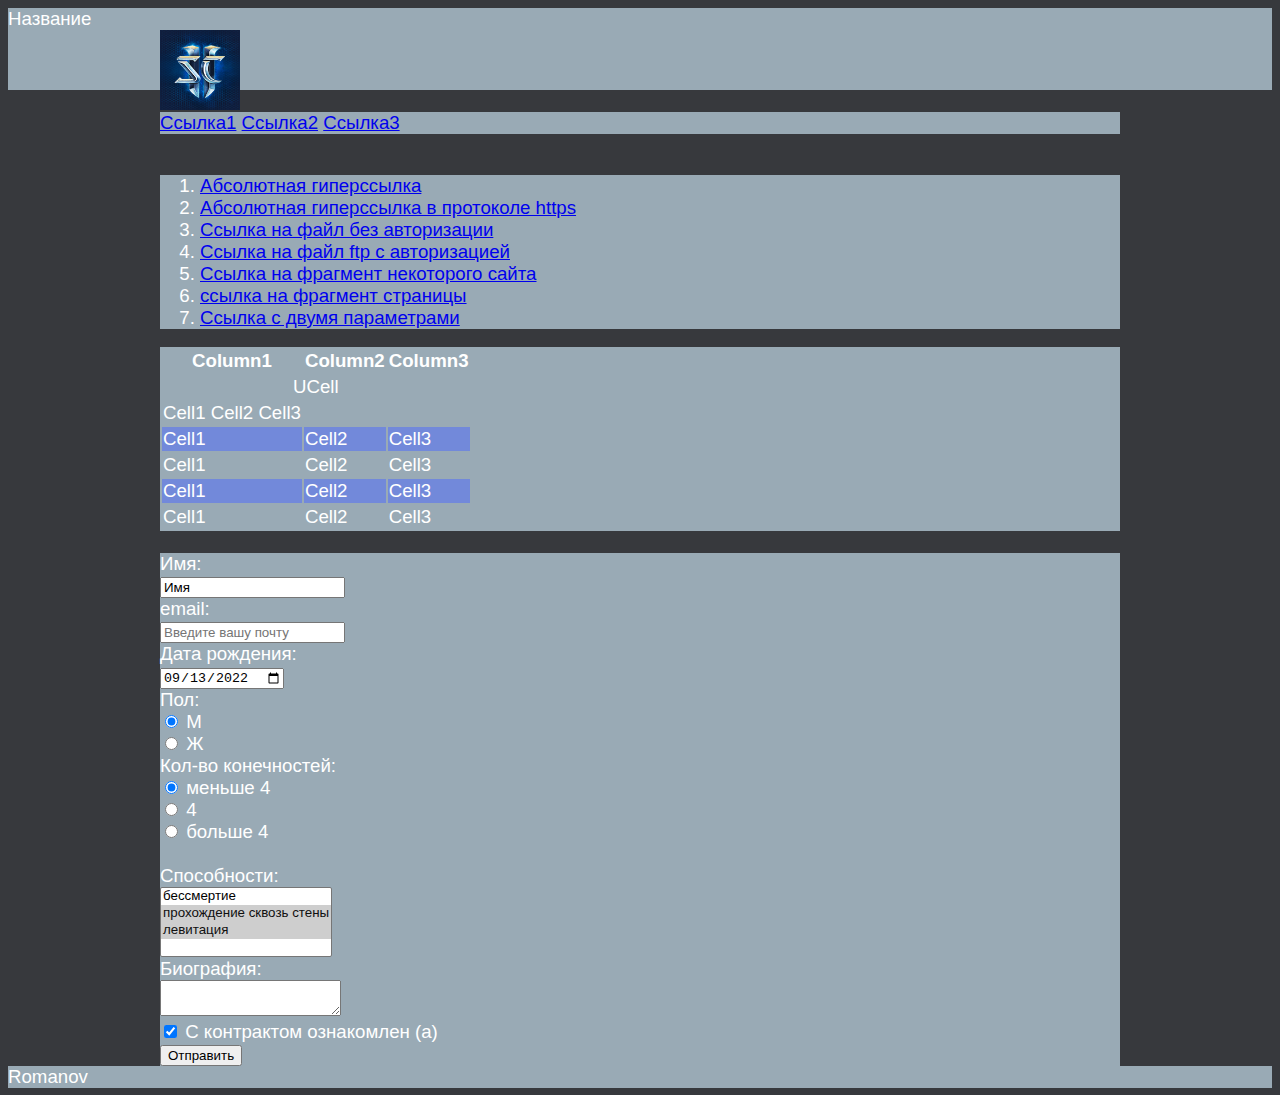
==== index.html @ 32b13cc0 "Rename Untitled-1.html to index.html" ====
<!DOCTYPE html>
<html lang="ru">
<head>
    <meta charset="utf-8"/>
    <title>p2</title>
    <link rel="stylesheet" href="style.css">
</head>

<body>
    <header> Название
        <div>
            <img style="float:left; margin:0px; width:80px; height:80px;" src="1.png" alt="logo" title="logo"/>
            <div style="padding:30px; padding-left:180px;"></div>
        </div>
    </header>
    <br/>
    <nav class="">
        <a href="https://example.com">Ссылка1</a> 
        <a href="https://example.com">Ссылка2</a> 
        <a href="https://example.com">Ссылка3</a>
    </nav><br />
    <div class="spisok-1">
        <ol class="">
            <li> <a href = "http://example.com">Абсолютная гиперссылка</a></li>
            <li> <a href = "https://example.com">Абсолютная гиперссылка в протоколе https</a></li>
            <li> <a href = "ftp://example.com/file">Ссылка на файл без авторизации</a> </li>
            <li> <a href = "ftp://login:password@example.com/file">Ссылка на файл ftp с авторизацией</a> </li>
            <li> <a href = "https://example.com/page#element_id">Ссылка на фрагмент некоторого сайта</a> </li>
            <li> <a href = "#start">ссылка на фрагмент страницы</a></li>
            <li> <a href = "https://example.com?par1&par2">Ссылка с двумя параметрами</a></li>
        </ol>
            
    </div>
    <div>
        <table class="tabl-1">
            <tr class="">
                <th>Column1</th>
                <th>Column2</th>
                <th>Column3</th>
            </tr>
            <tr class="tabl-1">
                <td colspan="3" style="text-align: center;">UCell</td>
            </tr>
            <tr class="tabl-1">
                <td>Cell1 Cell2 Cell3</td>
            </tr>
            <tr class="tabl-chet">
                <td>Cell1</td>
                <td>Cell2</td>
                <td>Cell3</td>
            </tr>
            <tr class="tabl-1">
                <td>Cell1</td>
                <td>Cell2</td>
                <td>Cell3</td>
            </tr>
            <tr class="tabl-chet">
                <td>Cell1</td>
                <td>Cell2</td>
                <td>Cell3</td>
            </tr>
            <tr class="tabl-1">
                <td>Cell1</td>
                <td>Cell2</td>
                <td>Cell3</td>
            </tr>
        </table>
    </div>
        <br />
    <div>
        <form action="/" method="POST" class="">

            <label>
                Имя:<br />
                <input class="" name="field-name-1" value="Имя" />
            </label><br />

            <label>
                email:<br />
                <input name="field-email" type="email" placeholder="Введите вашу почту" />
            </label><br />

            <label>
                Дата рождения:<br />
                <input name="field-date" value="2022-09-13" type = "date" />
            </label><br/>

            Пол:<br/>
            <label>
                <input type="radio" checked="checked" name="r1" value="м" />
                М
            </label><br>
            <label>
                <input type="radio" name="r1" value="ж" />
                Ж
            </label><br />

            Кол-во конечностей:<br />
            <label>
                <input type="radio" checked="checked" name="count" value="м4" />
                меньше 4
            </label> <br />
            <label>
                <input type="radio" name="count" value="4" />
                4
            </label> <br />
            <label>
                <input type="radio" name="count" value="б4" />
                больше 4
            </label><br />
            <br />
            <label>
                Способности:
                <br />
                <select name="field-name-4[]" multiple="multiple">
                    <option value="Значение1">бессмертие</option>
                    <option value="Значение2" selected="selected">прохождение сквозь стены</option>
                    <option value="Значение3" selected="selected">левитация</option>
                </select>
            </label><br />

            <label>
                Биография:<br />
                <textarea class="" name="field-name-2"></textarea>
            </label><br />


            <label>
                <input type="checkbox" checked="checked" name="c1" />
                С контрактом ознакомлен (а)
            </label><br />

            <input type="submit" value="Отправить" />
        </form>
    </div>
    
    <footer id="" class="">
        Romanov
    </footer>
</body>


</html>
---- style.css ----
body {
    background-color: #37393d;
        
    font-family: Arial, sans-serif;
    font-size: 14pt;
    font-style: normal;
    color: #FFFFFF;
   
}

nav {
    max-width: 960px; 
    background-color: #99aab5;
    margin: 0 auto;
    
}
div {
    max-width: 960px; 
    background-color: #99aab5;
    margin: 0 auto;
}


.link-1 {
    color: #7289da;
}

.spisok-1{
    color: #FFFFFF;
}

header {
    width: 100%; 
    background-color: #99aab5;
}

.tabl-1 {
    background-color: #99aab5;
    border-collapse: separate;
    text-indent: initial;
    border-spacing: 2px;
}

.tabl-chet{
    background-color: #7289da;
}

footer {
    background-color: #99aab5;
}
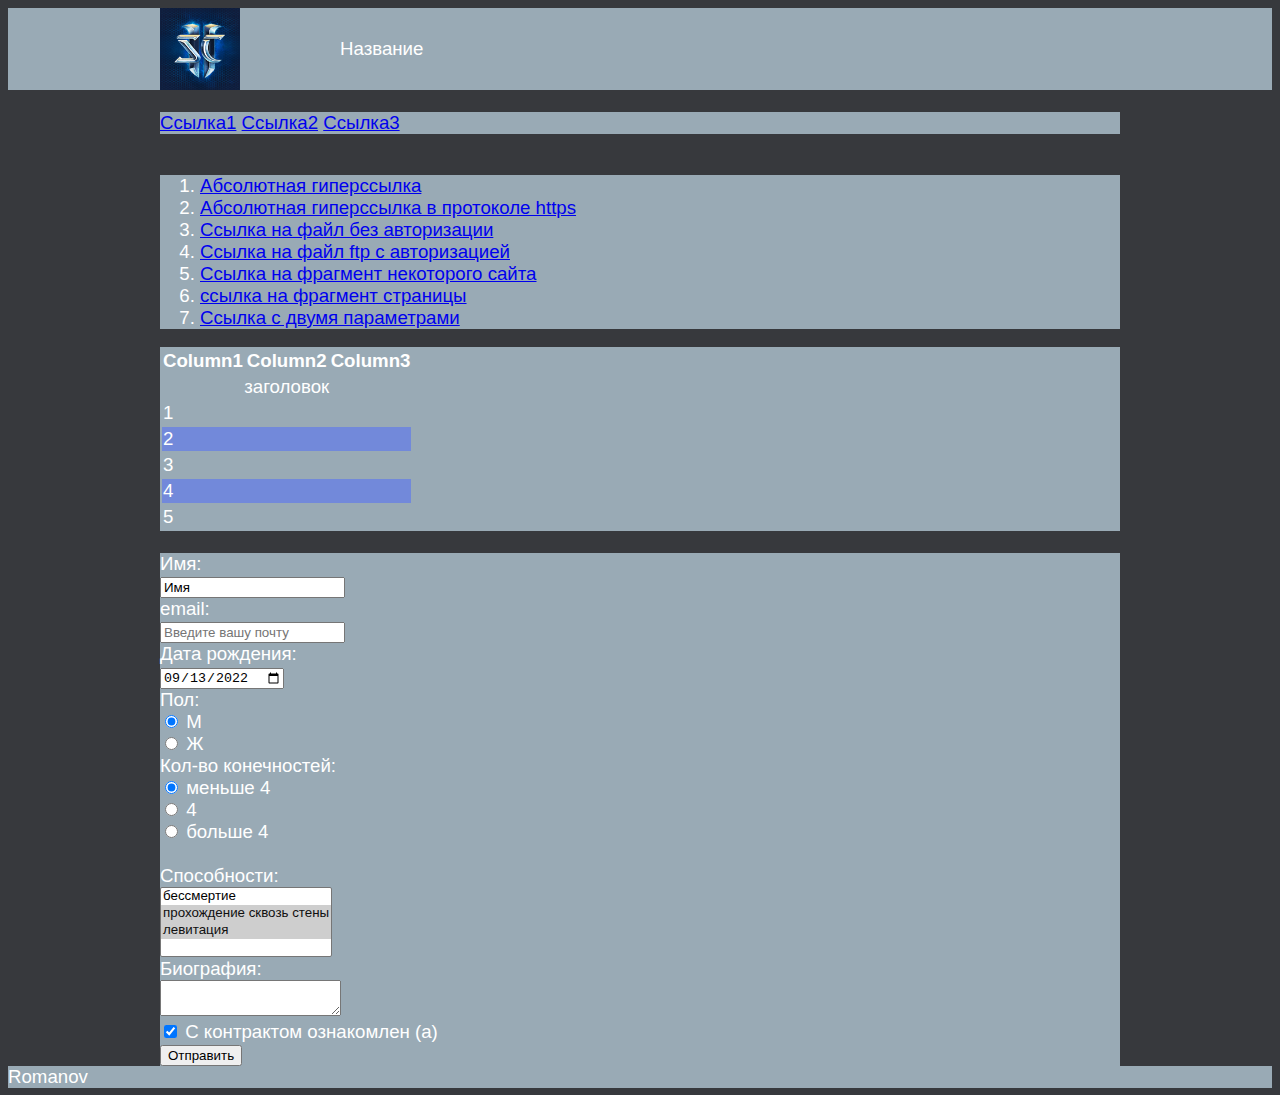
==== commit 122bf818: "Update index.html" ====
--- a/index.html
+++ b/index.html
@@ -7,10 +7,10 @@
 </head>
 
 <body>
-    <header> Название
+    <header>
         <div>
-            <img style="float:left; margin:0px; width:80px; height:80px;" src="1.png" alt="logo" title="logo"/>
-            <div style="padding:30px; padding-left:180px;"></div>
+            <img style="float:left; margin:0px; width:80px; height:82px;" src="1.png" alt="logo" title="logo"/>
+            <div style="padding:30px; padding-left:180px;">Название</div>
         </div>
     </header>
     <br/>
@@ -38,31 +38,23 @@
                 <th>Column2</th>
                 <th>Column3</th>
             </tr>
-            <tr class="tabl-1">
-                <td colspan="3" style="text-align: center;">UCell</td>
+            <tr class="">
+                <td colspan="3" style="text-align: center;">заголовок</td>
             </tr>
-            <tr class="tabl-1">
-                <td>Cell1 Cell2 Cell3</td>
+            <tr class="">
+                <td colspan="3">1</td>
             </tr>
             <tr class="tabl-chet">
-                <td>Cell1</td>
-                <td>Cell2</td>
-                <td>Cell3</td>
+                <td colspan="3">2</td>
             </tr>
-            <tr class="tabl-1">
-                <td>Cell1</td>
-                <td>Cell2</td>
-                <td>Cell3</td>
+            <tr class="">
+                <td colspan="3">3</td>
             </tr>
             <tr class="tabl-chet">
-                <td>Cell1</td>
-                <td>Cell2</td>
-                <td>Cell3</td>
+                <td colspan="3">4</td>
             </tr>
-            <tr class="tabl-1">
-                <td>Cell1</td>
-                <td>Cell2</td>
-                <td>Cell3</td>
+            <tr class="">
+                <td colspan="3">5</td>
             </tr>
         </table>
     </div>
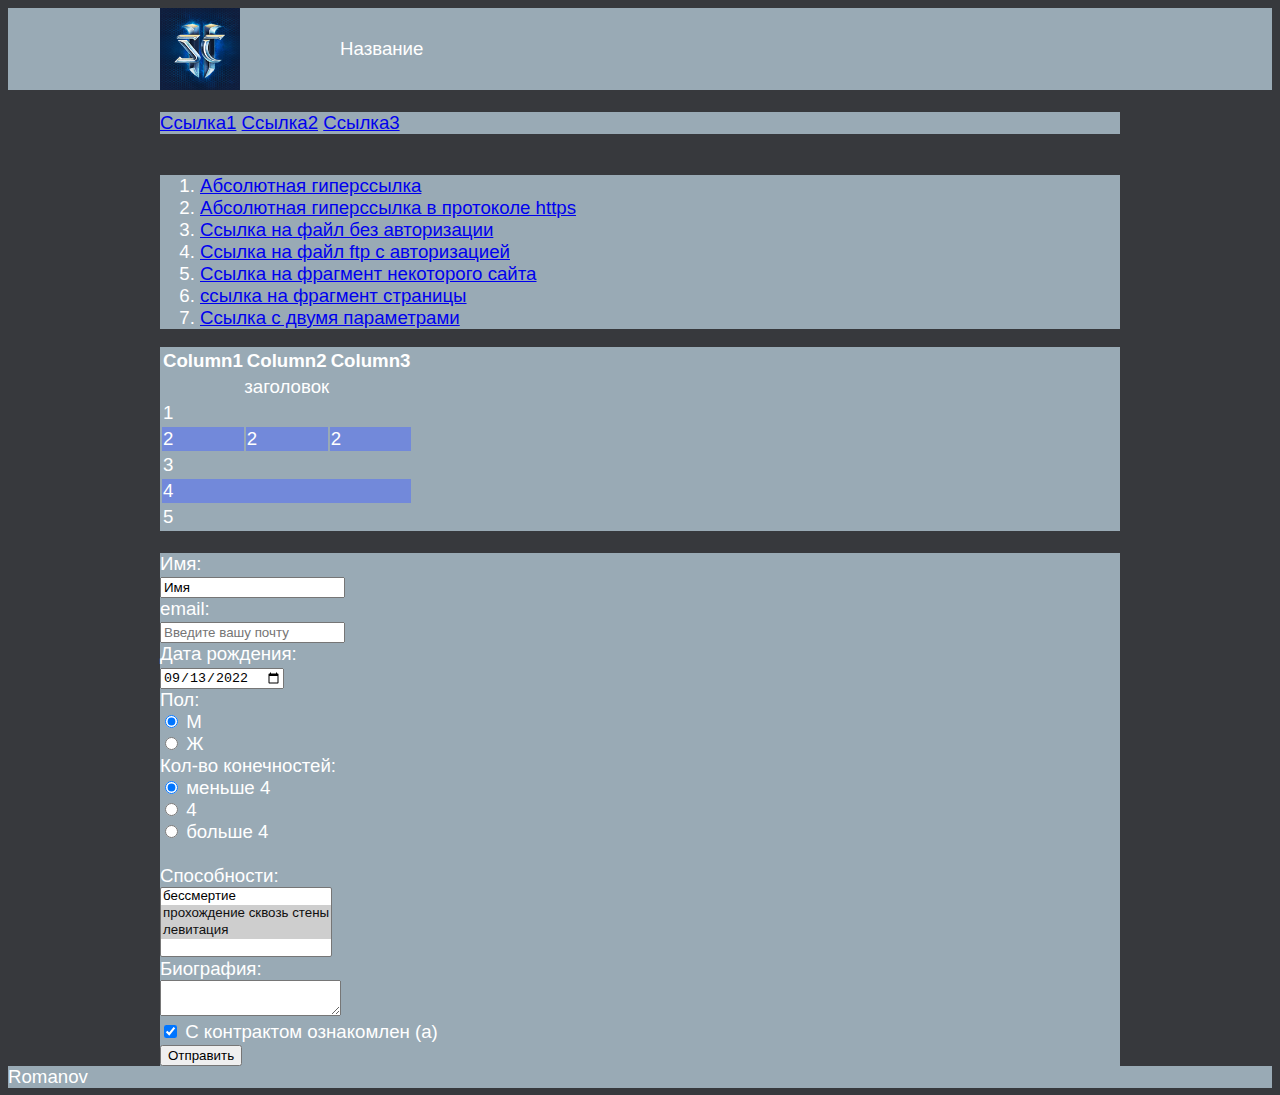
==== commit 2143dd2b: "Update index.html" ====
--- a/index.html
+++ b/index.html
@@ -45,7 +45,9 @@
                 <td colspan="3">1</td>
             </tr>
             <tr class="tabl-chet">
-                <td colspan="3">2</td>
+                <td>2</td>
+                <td>2</td>
+                <td>2</td>
             </tr>
             <tr class="">
                 <td colspan="3">3</td>
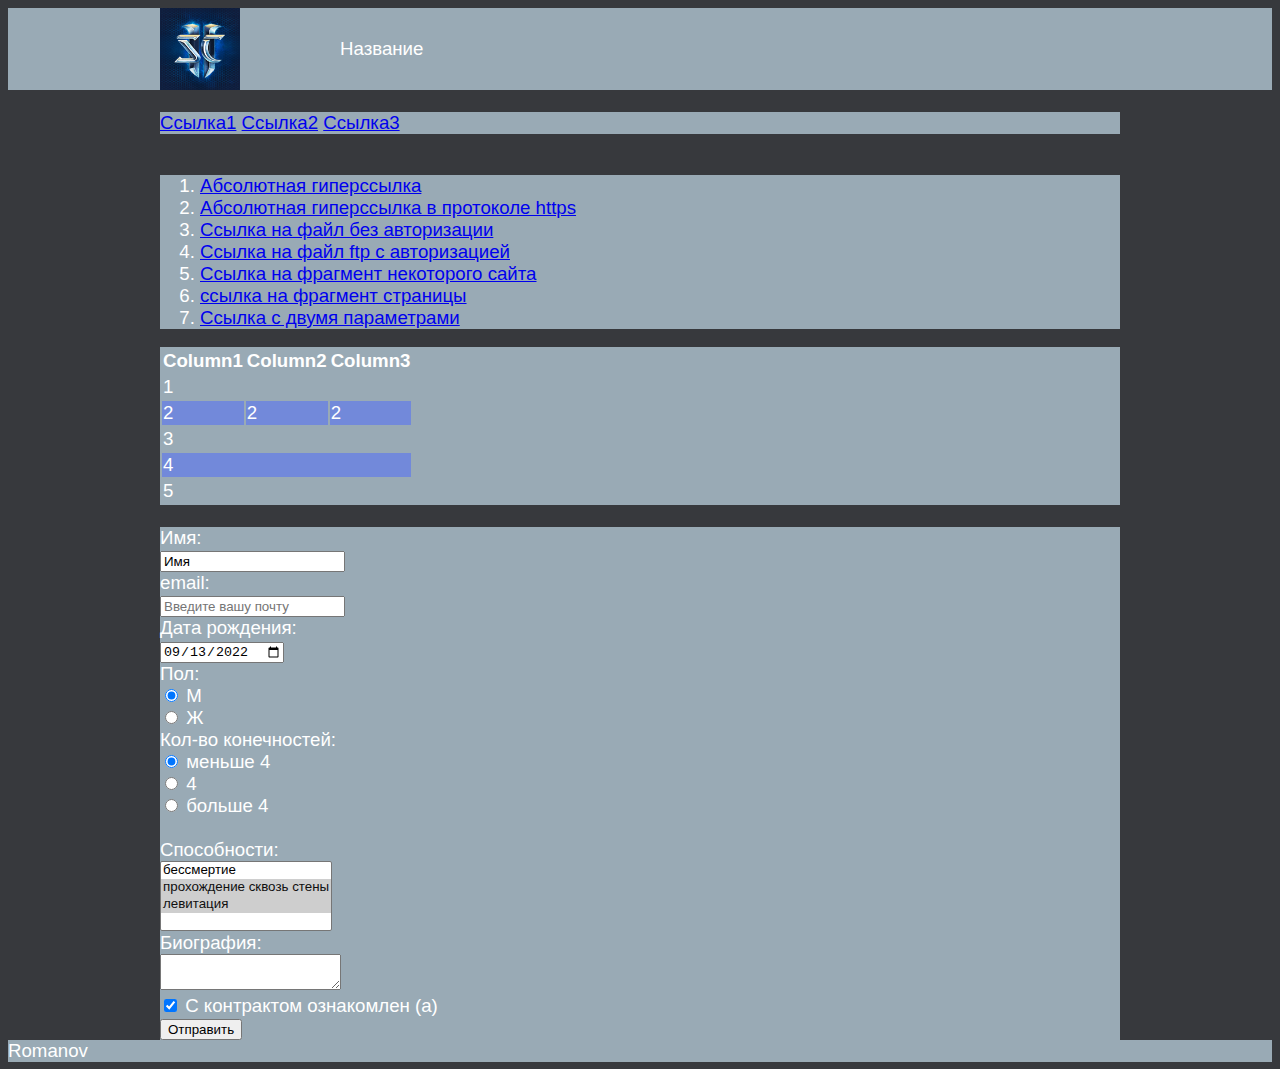
==== commit 166f9f61: "Update index.html" ====
--- a/index.html
+++ b/index.html
@@ -37,10 +37,6 @@
                 <th>Column1</th>
                 <th>Column2</th>
                 <th>Column3</th>
-            </tr>
-            <tr class="">
-                <td colspan="3" style="text-align: center;">заголовок</td>
-            </tr>
             <tr class="">
                 <td colspan="3">1</td>
             </tr>
